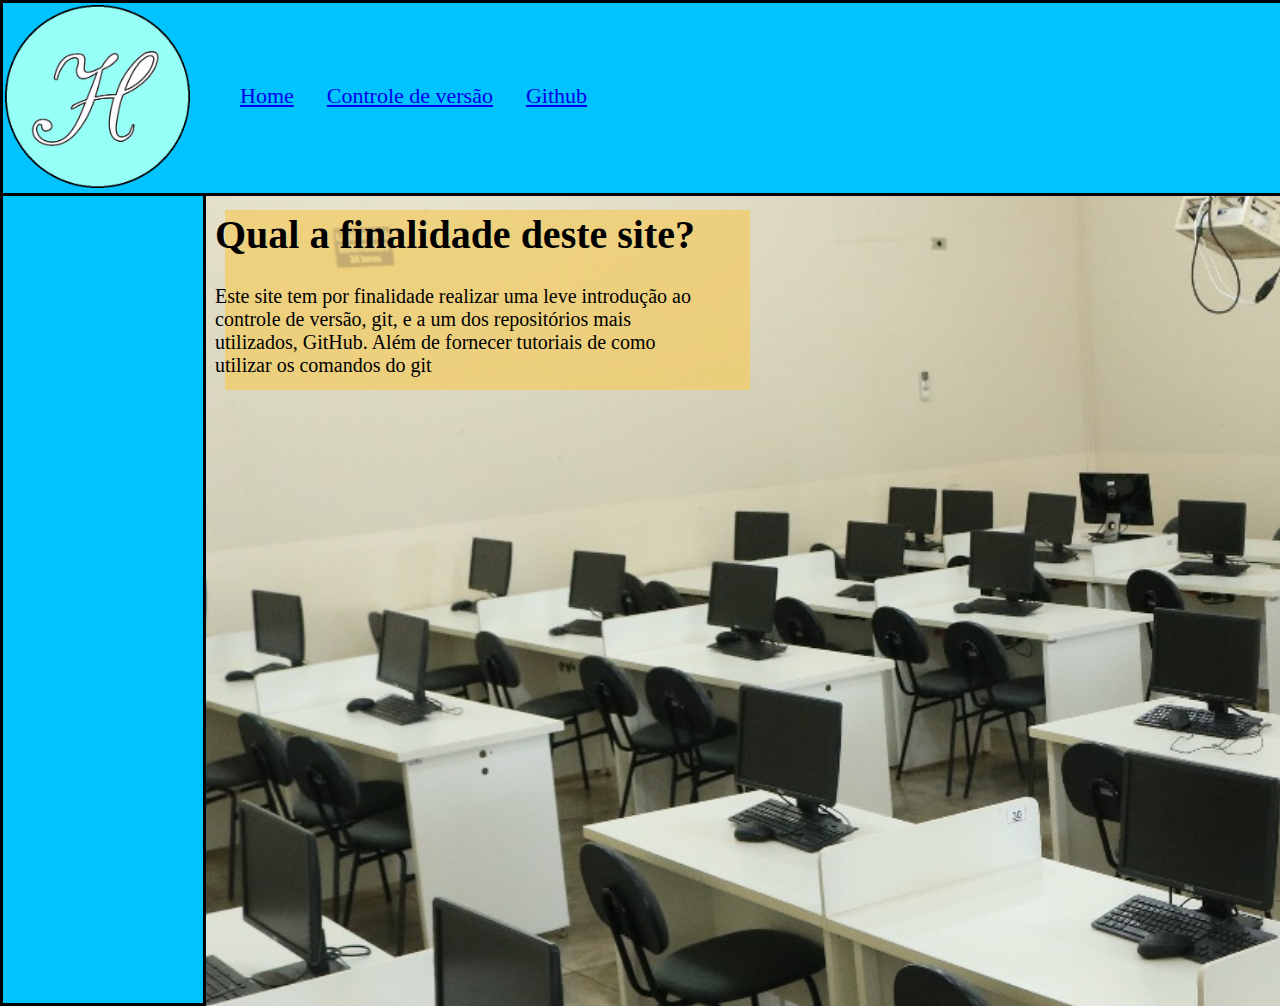
==== index.html @ d4071de6 "pasta site removida" ====
<!DOCTYPE html>
<html lang="pt-br">
    <head>
        <meta charset=UTF-8>
        <link href="style.css" rel="stylesheet" />
        <Title>Introdução a Controle de Versão</Title>
    </head>
    <body>
        <div id="backgroundIM"></div>

        <div id="leftbar"></div>
        <div id="topbar"></div>
        <div id="home"><img src="h.png" width="185" height="183"></div>

        <div id="fundo_do_texto_home"></div>

        <div id="links">
            <a href="index.html">Home</a> &emsp;
            <a href="git.html">Controle de versão</a> &emsp;
            <a href="github.html">Github</a>
        </div>

        <div id="texto"><h1>Qual a finalidade deste site?</h1></div>
        <div id="texto">Este site tem por finalidade realizar uma leve introdução ao controle de versão, git, e a um dos repositórios mais utilizados, GitHub. Além de fornecer tutoriais de como utilizar os comandos do git</div>
    </body>
</html>
---- style.css ----
body {
    background-image: url('laboratorio.jpeg');
    background-size: 2400px;
}

div#links {
    max-width: 600px;
    font-size: 22px;
    color:black;
    padding: 0;
    margin: 0 auto;
    position: relative;
    top: 75px;
    right: 100px;
}

div#texto {
    max-width: 500px;
    font-size: 20px;
    padding: 0;
    margin: 0 auto;
    position: relative;
    top: 150px;
    right: 175px;
}

div#textoD {
    max-width: 500px;
    font-size: 20px;
    padding: 0;
    margin: 0 auto;
    position: relative;
    top: -160px;
    left: 400px;
}

div#fundo_do_texto_home {
    width: 525px;
    height: 180px;
    padding: 0;
    margin: 0 auto;
    position: absolute;
    top: 210px;
    left: 225px;
    background-color: rgb(241, 204, 101);
    opacity: 0.75;
}

div#fundo_do_texto_git1 {
    width: 525px;
    height: 480px;
    padding: 0;
    margin: 0 auto;
    position: absolute;
    top: 210px;
    left: 225px;
    background-color: rgb(241, 204, 101);
    opacity: 0.75;
}

div#fundo_do_texto_github {
    width: 525px;
    height: 250px;
    padding: 0;
    margin: 0 auto;
    position: absolute;
    top: 210px;
    left: 225px;
    background-color: rgb(241, 204, 101);
    opacity: 0.75;
}

div#fundo_do_texto_gitcomandos {
    width: 525px;
    height: 1090px;
    padding: 0;
    margin: 0 auto;
    position: absolute;
    top: 210px;
    left: 800px;
    background-color: rgb(241, 204, 101);
    opacity: 0.75;
}

div#video {
    padding: 0;
    margin: 0 auto;
    position: absolute;
    top: 500px;
    left: 235px;
}

div#home {
    padding: 0;
    margin: 0 auto;
    position: absolute;
    top: 5px;
    left: 5px;
}

div#leftbar {
    width: 200px;
    height: 1000px;
    padding: 0;
    background-color: rgb(0, 195, 255);
    margin: 0 auto;
    position: absolute;
    top: 0px;
    left: 0;
    border: solid;
}

div#leftbarGh {
    width: 200px;
    height: 1500px;
    padding: 0;
    background-color: rgb(0, 195, 255);
    margin: 0 auto;
    position: absolute;
    top: 0px;
    left: 0;
    border: solid;
}

div#topbar {
    width: 1343px;
    height: 190px;
    padding: 0;
    background-color: rgb(0, 195, 255);
    margin: 0 auto;
    position: absolute;
    top: 0px;
    left: 0;
    border: solid;
}

div#bottombar {
    width: 1343px;
    height: 160px;
    padding: 0;
    background-color: rgb(0, 195, 255);
    margin: 0 auto;
    position: absolute;
    top: 1340px;
    left: 0;
    border: solid;
}
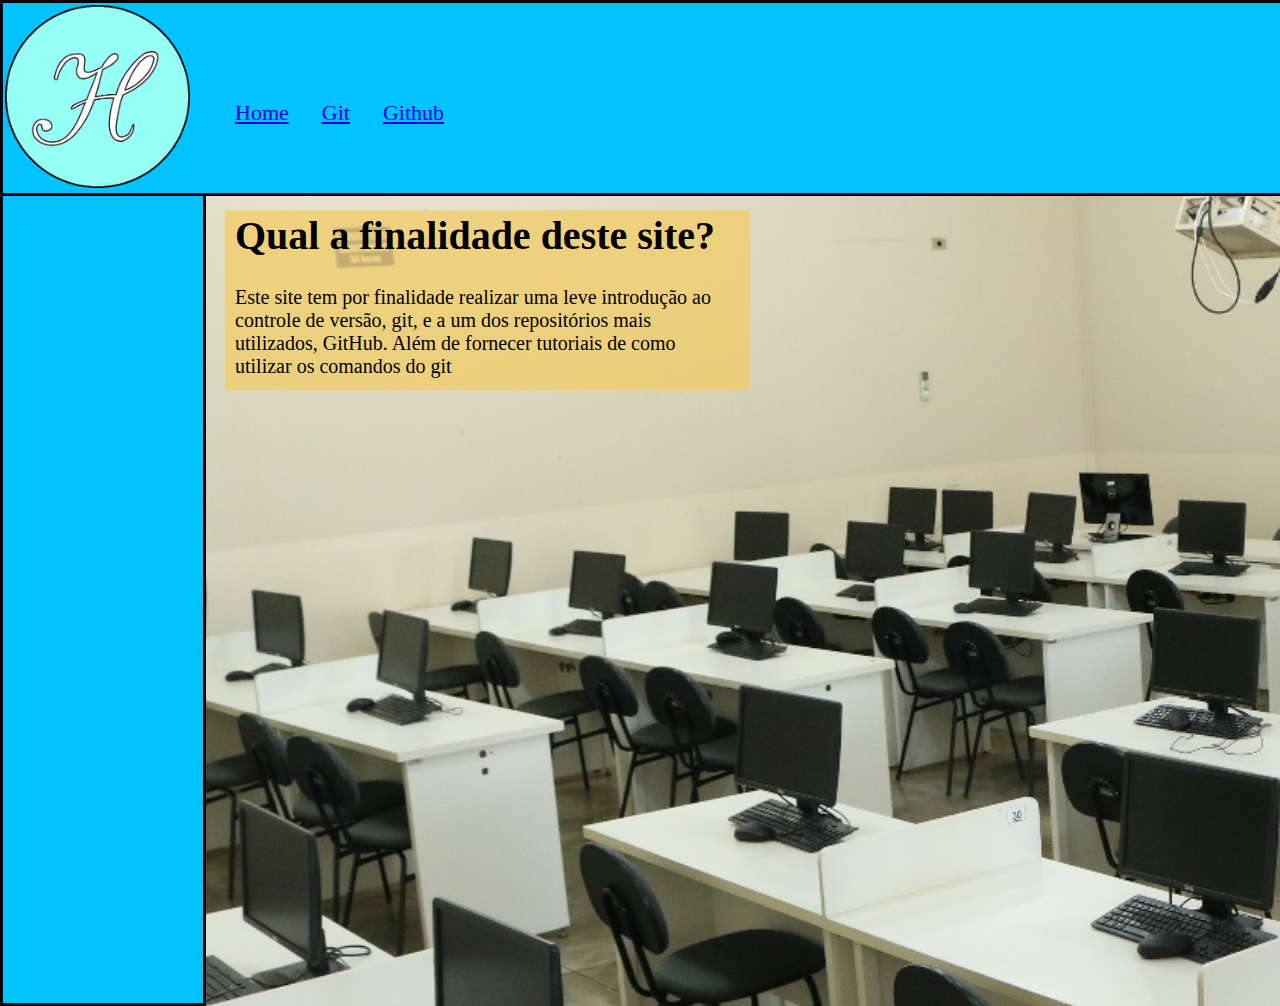
==== commit f806d756: "ajustes no código" ====
--- a/index.html
+++ b/index.html
@@ -16,11 +16,11 @@
 
         <div id="links">
             <a href="index.html">Home</a> &emsp;
-            <a href="git.html">Controle de versão</a> &emsp;
+            <a href="git.html">Git</a> &emsp;
             <a href="github.html">Github</a>
         </div>
 
-        <div id="texto"><h1>Qual a finalidade deste site?</h1></div>
-        <div id="texto">Este site tem por finalidade realizar uma leve introdução ao controle de versão, git, e a um dos repositórios mais utilizados, GitHub. Além de fornecer tutoriais de como utilizar os comandos do git</div>
+        <div id="texto"><h1>Qual a finalidade deste site?</h1>
+            Este site tem por finalidade realizar uma leve introdução ao controle de versão, git, e a um dos repositórios mais utilizados, GitHub. Além de fornecer tutoriais de como utilizar os comandos do git</div>
     </body>
 </html>--- a/style.css
+++ b/style.css
@@ -9,9 +9,9 @@
     color:black;
     padding: 0;
     margin: 0 auto;
-    position: relative;
-    top: 75px;
-    right: 100px;
+    position: absolute;
+    top: 100px;
+    left: 235px;
 }
 
 div#texto {
@@ -19,9 +19,9 @@
     font-size: 20px;
     padding: 0;
     margin: 0 auto;
-    position: relative;
-    top: 150px;
-    right: 175px;
+    position: absolute;
+    top: 185px;
+    left: 235px;
 }
 
 div#textoD {
@@ -29,9 +29,9 @@
     font-size: 20px;
     padding: 0;
     margin: 0 auto;
-    position: relative;
-    top: -160px;
-    left: 400px;
+    position: absolute;
+    top: 185px;
+    left: 820px;
 }
 
 div#fundo_do_texto_home {
